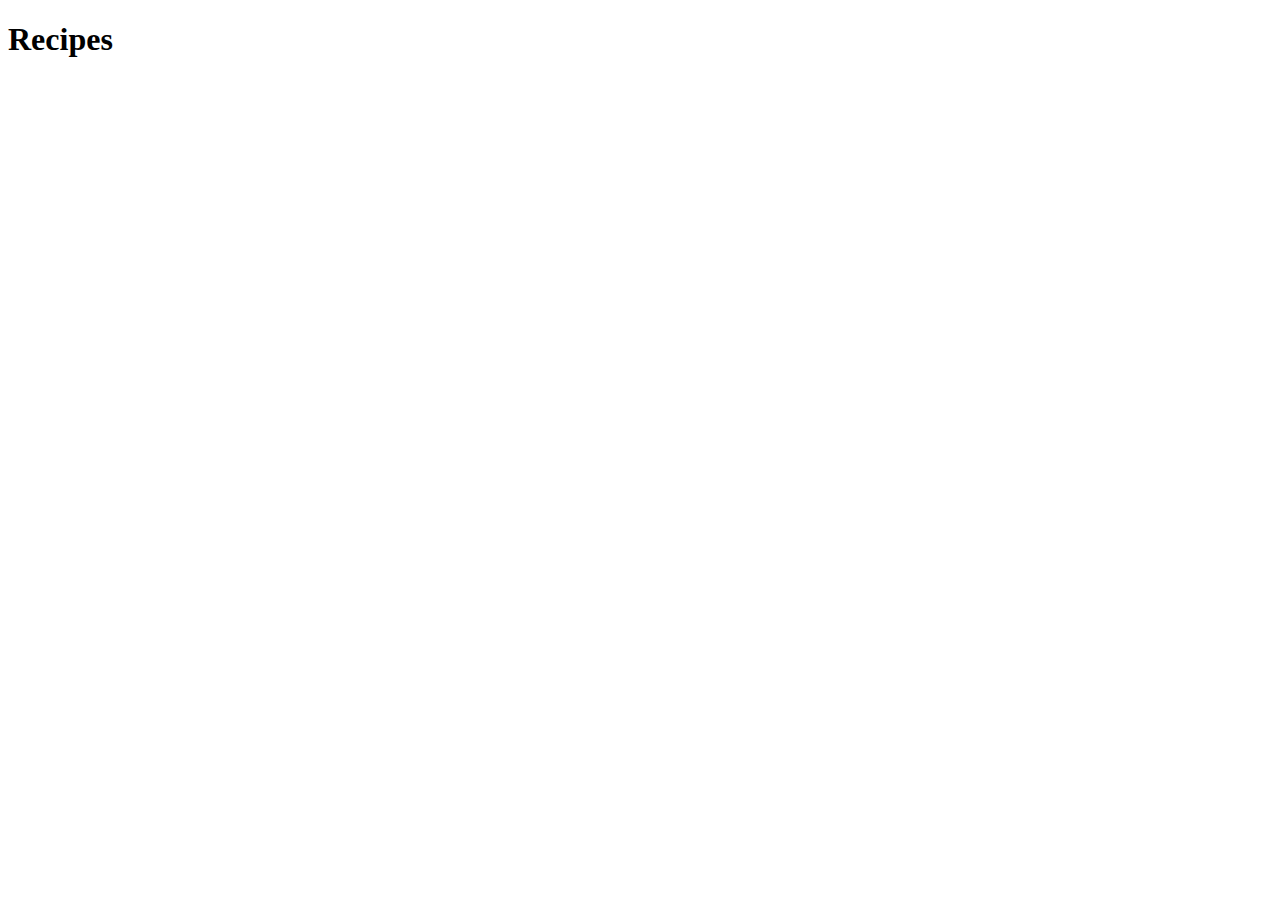
==== index.html @ 4fe8bac8 "Create index.html and plov.html" ====
<!DOCTYPE html>
<html lang="en">
<head>
    <meta charset="UTF-8">
    <meta name="viewport" content="width=device-width, initial-scale=1.0">
    <title>Recipes</title>
</head>
<body>
    <h1>Recipes</h1>
</body>
</html>
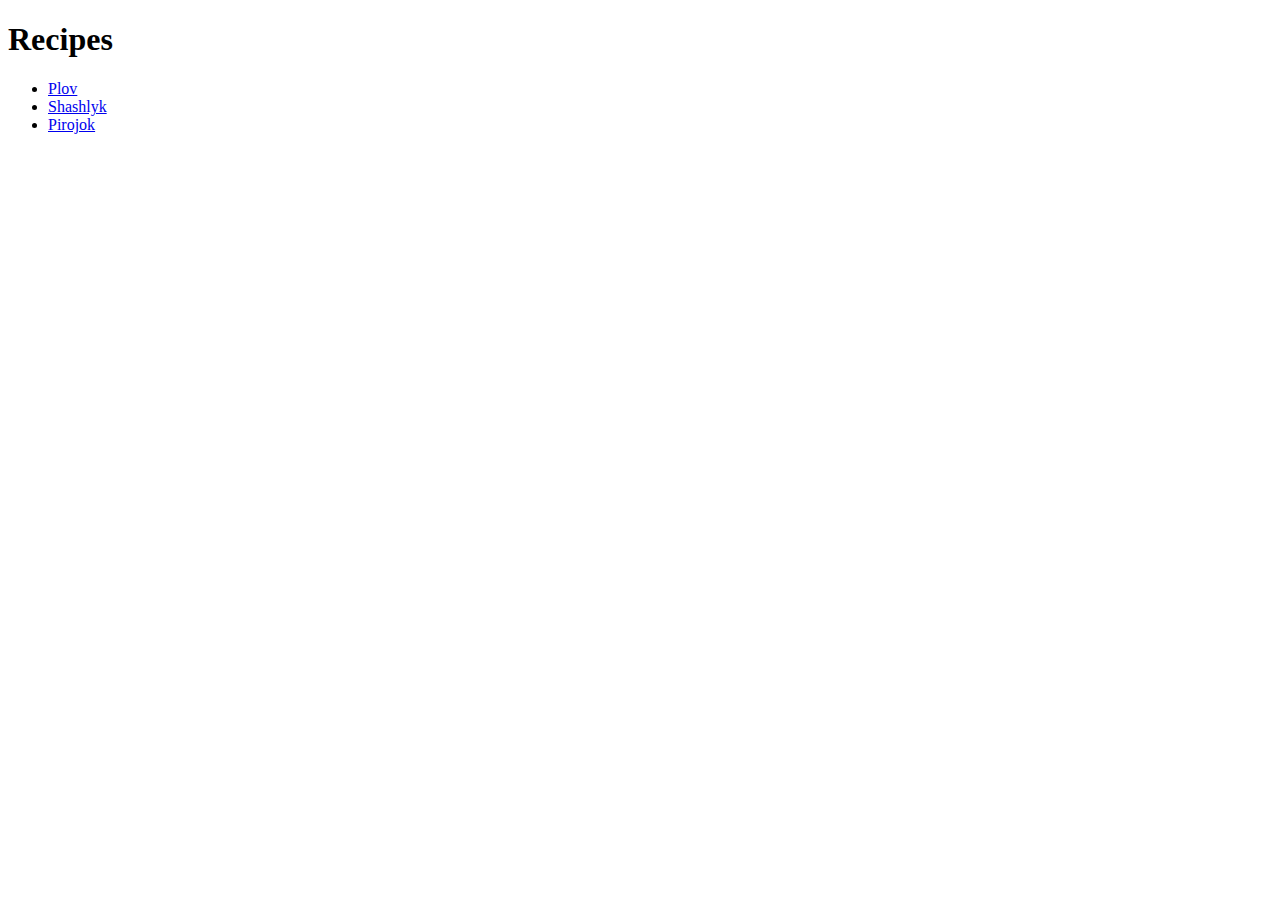
==== commit d411bbd7: "Add Shashlyk and Pirojok" ====
--- a/index.html
+++ b/index.html
@@ -7,5 +7,10 @@
 </head>
 <body>
     <h1>Recipes</h1>
+    <ul>
+        <li><a href="recipes/plov.html">Plov</a></li>
+        <li><a href="recipes/shashlyk.html">Shashlyk</a></li>
+        <li><a href="recipes/pirojok.html">Pirojok</a></li>
+    </ul>
 </body>
 </html>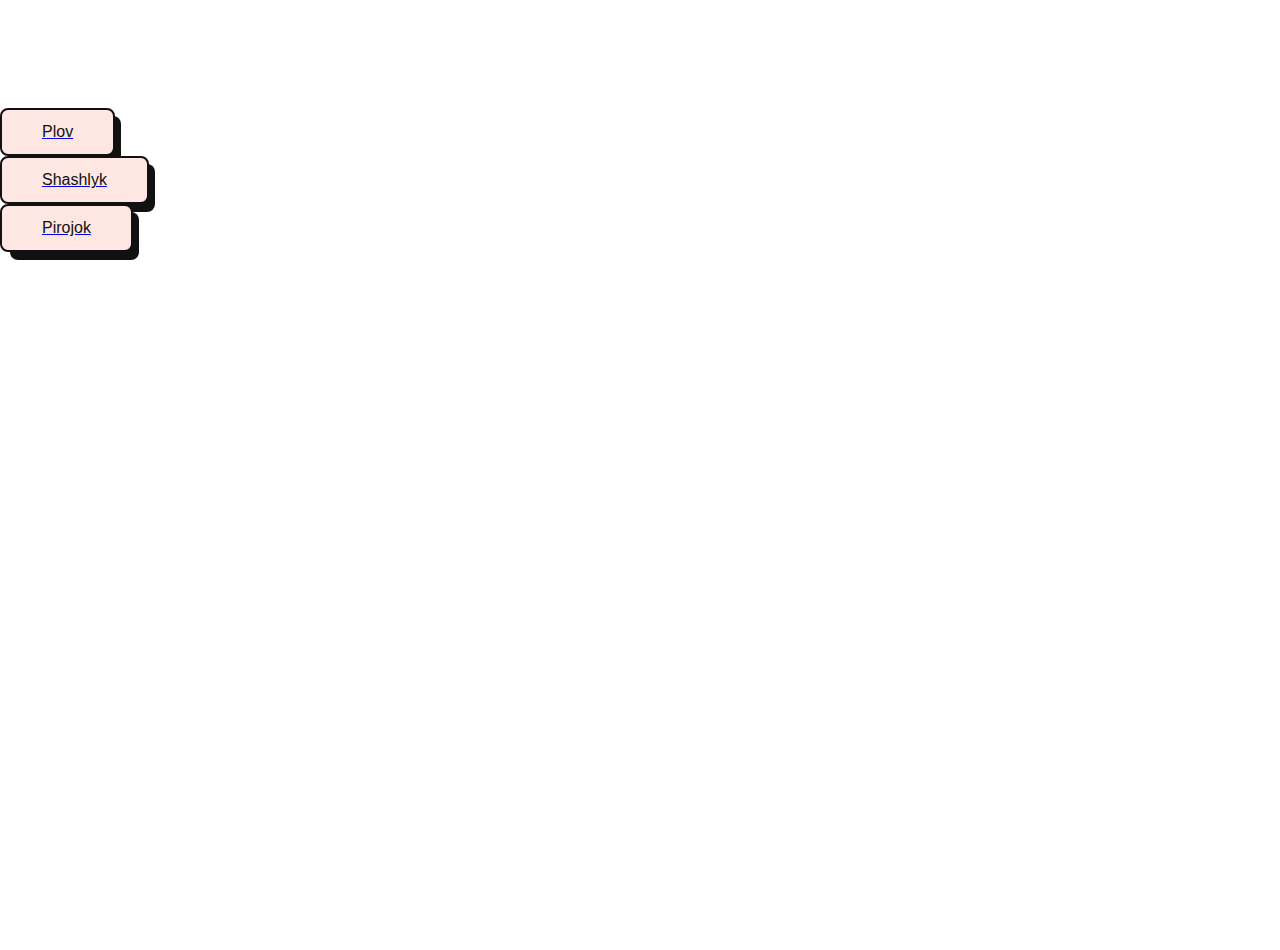
==== commit de3f3182: "Add styles.css" ====
--- a/index.html
+++ b/index.html
@@ -4,13 +4,18 @@
     <meta charset="UTF-8">
     <meta name="viewport" content="width=device-width, initial-scale=1.0">
     <title>Recipes</title>
+    <link rel="stylesheet" href="styles.css">
 </head>
 <body>
     <h1>Recipes</h1>
-    <ul>
-        <li><a href="recipes/plov.html">Plov</a></li>
-        <li><a href="recipes/shashlyk.html">Shashlyk</a></li>
-        <li><a href="recipes/pirojok.html">Pirojok</a></li>
-    </ul>
+        <a href="recipes/plov.html">
+                <button>Plov</button>
+        </a>
+        <a href="recipes/shashlyk.html">
+                <button>Shashlyk</button>
+        </a>
+        <a href="recipes/pirojok.html">
+                <button>Pirojok</button>
+        </a>
 </body>
 </html>--- a/styles.css
+++ b/styles.css
@@ -0,0 +1,78 @@
+/* CSS */
+body {
+    margin: 0;
+    padding: 0;
+    height: 100%;
+    background-image: url(../recipes/img/Boso-Lagman.jpeg);
+    background-size: cover;
+    background-position: center;
+    background-repeat: no-repeat;
+    height: 100vh;
+    width: 100%;
+
+
+}
+
+button {
+  align-items: center;
+  background-color: #fee6e3;
+  border: 2px solid #111;
+  border-radius: 8px;
+  box-sizing: border-box;
+  color: #111;
+  cursor: pointer;
+  display: flex;
+  font-family: Inter,sans-serif;
+  font-size: 16px;
+  height: 48px;
+  justify-content: center;
+  line-height: 24px;
+  max-width: 100%;
+  padding: 0 25px;
+  position: relative;
+  text-align: center;
+  text-decoration: none;
+  user-select: none;
+  -webkit-user-select: none;
+  touch-action: manipulation;
+}
+
+button:after {
+  background-color: #111;
+  border-radius: 8px;
+  content: "";
+  display: block;
+  height: 48px;
+  left: 0;
+  width: 100%;
+  position: absolute;
+  top: -2px;
+  transform: translate(8px, 8px);
+  transition: transform .2s ease-out;
+  z-index: -1;
+}
+
+button:hover:after {
+  transform: translate(0, 0);
+}
+
+button:active {
+  background-color: #ffdeda;
+  outline: 0;
+}
+
+button:hover {
+  outline: 0;
+}
+
+@media (min-width: 768px) {
+  button {
+    padding: 0 40px;
+  }
+}
+
+h1 {
+    color: white;
+    margin-left: 50px;
+    margin-top: 50px;
+}